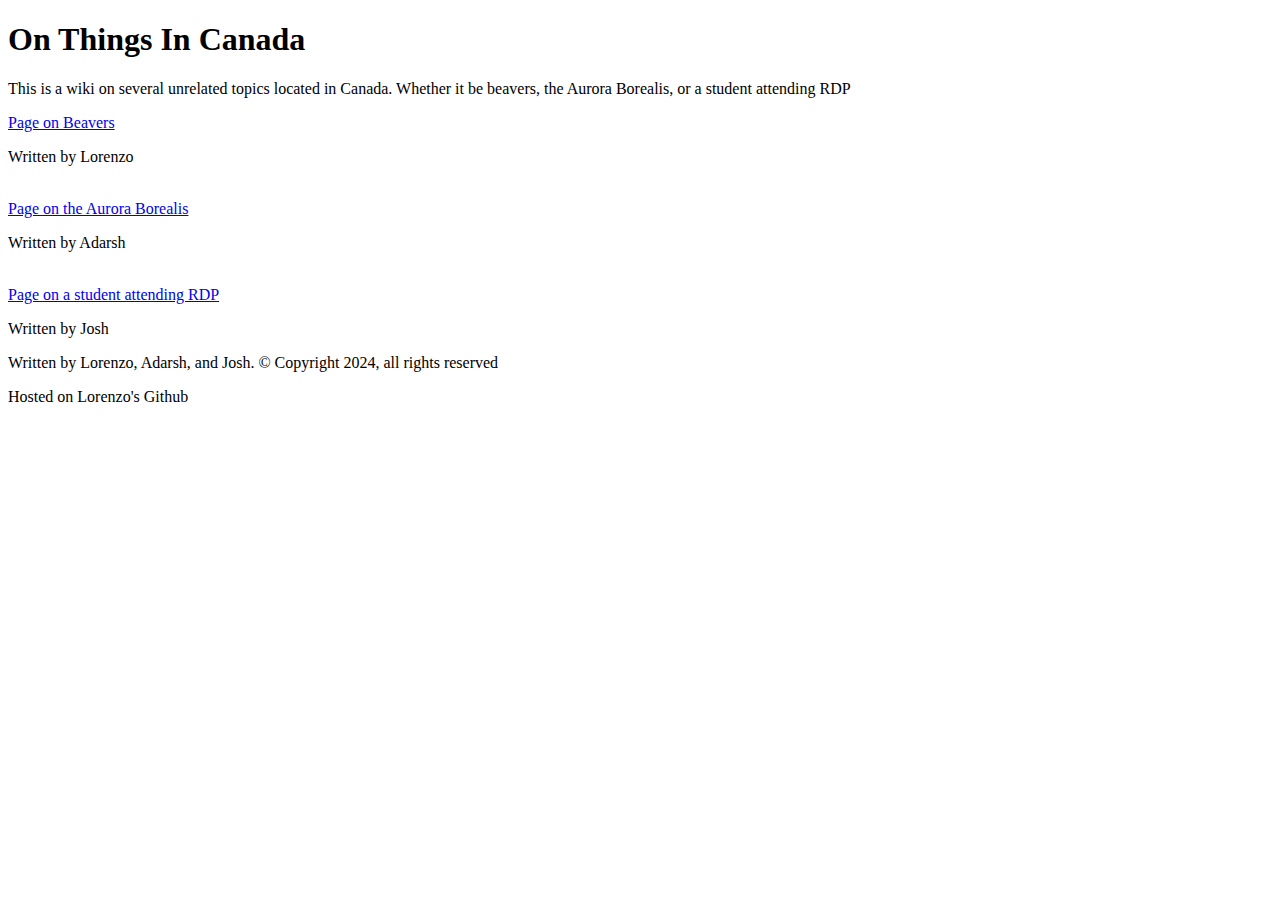
==== index.html @ b9250234 "Added semantics index.html" ====
<!DOCTYPE html>
<html lang="en">
<head>
    <meta charset="UTF-8">
    <meta name="viewport" content="width=device-width, initial-scale=1.0">
    <title>Things in Canada</title>
</head>
<body>
    <section>
        <h1>On Things In Canada</h1>
        <p>This is a wiki on several unrelated topics located in Canada. Whether it be beavers, the Aurora Borealis, or a student attending RDP</p>
        <a href="subpage1.html">Page on Beavers</a>
        <p>Written by Lorenzo</p>
        <br>
        <a href="subpage2.html">Page on the Aurora Borealis</a>
        <p>Written by Adarsh</p>
        <br>
        <a href="subpage3.html">Page on a student attending RDP</a>
        <p>Written by Josh</p>
    </section>
    <footer>
        <p>Written by Lorenzo, Adarsh, and Josh. © Copyright 2024, all rights reserved</p>
        <p>Hosted on Lorenzo's Github</p>
    </footer>
</body>
</html>
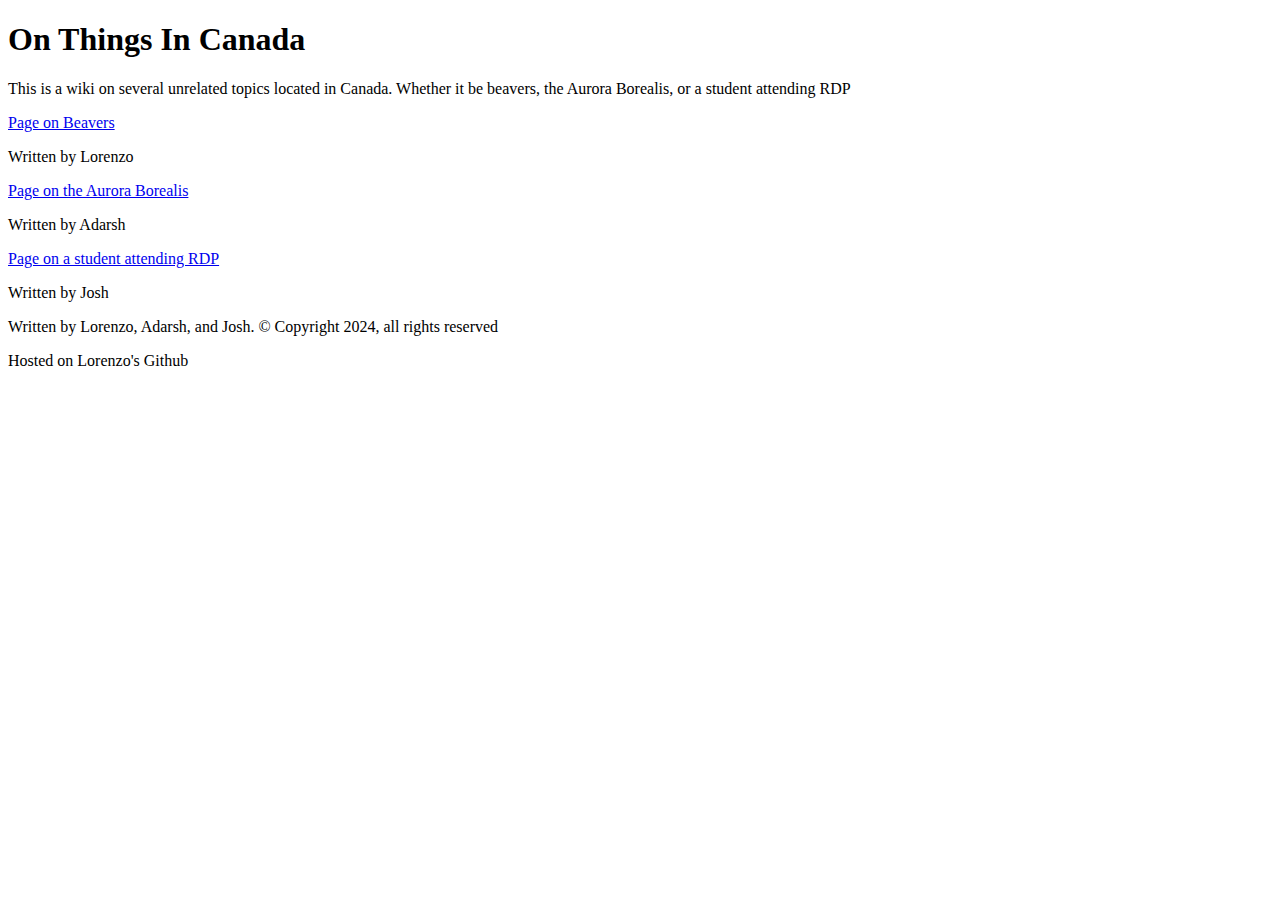
==== commit 03f28a98: "changed section to div" ====
--- a/index.html
+++ b/index.html
@@ -4,20 +4,23 @@
     <meta charset="UTF-8">
     <meta name="viewport" content="width=device-width, initial-scale=1.0">
     <title>Things in Canada</title>
+    <link rel="stylesheet" href="./main-css.css">
 </head>
 <body>
     <section>
         <h1>On Things In Canada</h1>
         <p>This is a wiki on several unrelated topics located in Canada. Whether it be beavers, the Aurora Borealis, or a student attending RDP</p>
-        <a href="subpage1.html">Page on Beavers</a>
-        <p>Written by Lorenzo</p>
-        <br>
+    </section>
+    <div id="col-container">
+        <a href="beaverwiki.html">Page on Beavers</a>
+        <p >Written by Lorenzo</p>
+        
         <a href="subpage2.html">Page on the Aurora Borealis</a>
-        <p>Written by Adarsh</p>
-        <br>
+        <p >Written by Adarsh</p>
+        
         <a href="subpage3.html">Page on a student attending RDP</a>
-        <p>Written by Josh</p>
-    </section>
+        <p >Written by Josh</p>
+    </div>
     <footer>
         <p>Written by Lorenzo, Adarsh, and Josh. © Copyright 2024, all rights reserved</p>
         <p>Hosted on Lorenzo's Github</p>
